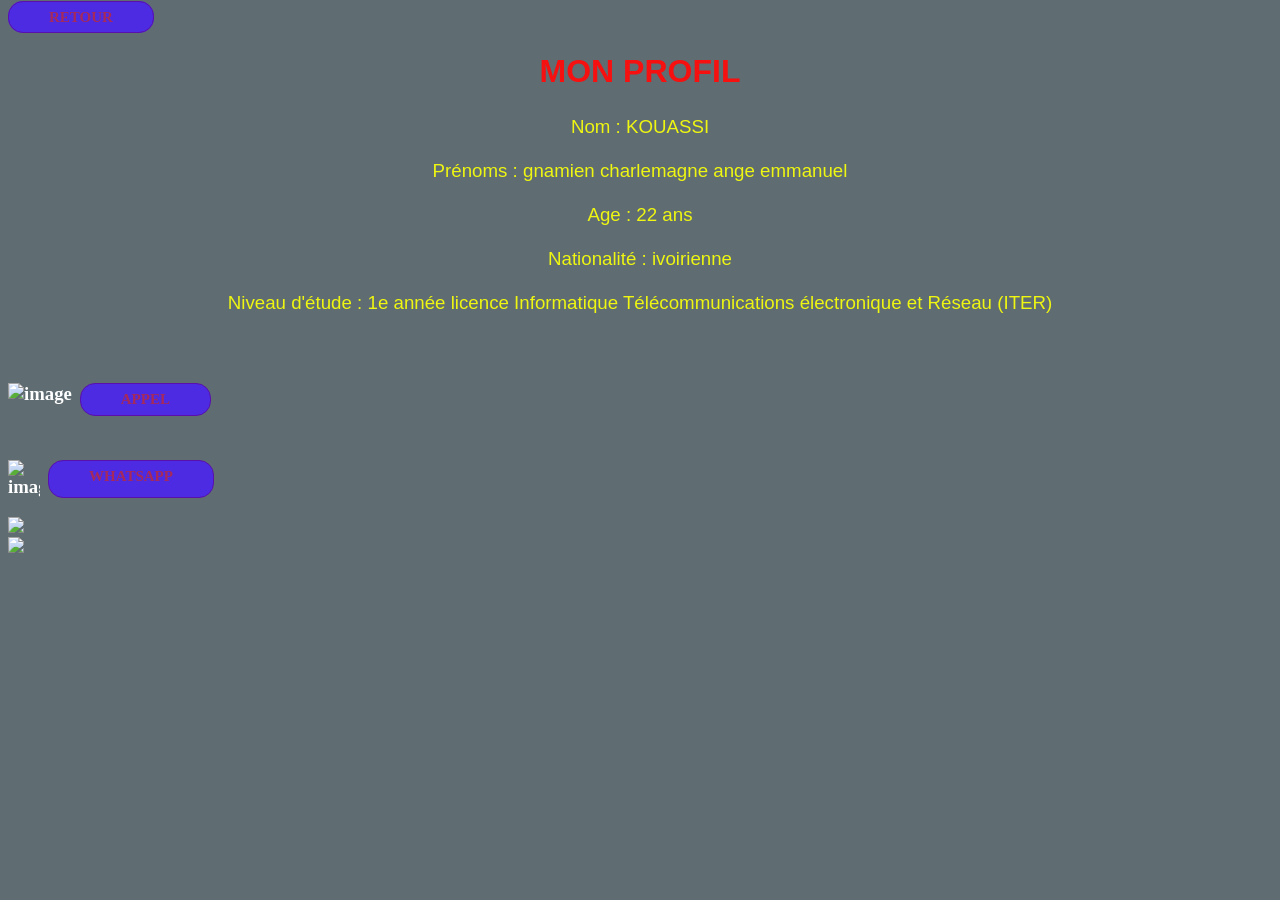
==== profil.html @ c8abce01 "Add files via upload" ====
<!DOCTYPE html>
<html lang="en">
<head>
    <meta charset="UTF-8">
    <meta name="viewport" content="width=device-width, initial-scale=1.0">
    <title>Document</title>
    <link rel="stylesheet" href="style.css">
</head>
<body id="block1">
    <a href="index.html"><strong>RETOUR</strong></a>
<header>
    <h2><strong>MON PROFIL</strong></h2>
</header> 
    
    <h3> <div>

      <h4>
             Nom : KOUASSI
 <br></br>
             Prénoms : gnamien charlemagne ange emmanuel
<br> </br>
             Age : 22 ans
<br> </br>
             Nationalité : ivoirienne 
<br> </br>
              Niveau d'étude : 1e année licence Informatique Télécommunications électronique et Réseau (ITER)
         </h4>
<br>   </br>
<div class="title0">
<div class="title"> 
                   <nav> <img src="image/Téléphone_icône.png" alt="image"></nav>
          <a href="tel:+2250575960595">APPEL</a>
</div>
</div>
           
<br>   </br>
<div class="serv">
    <div class="row">
       <div class="serv-til">
            <img src="image/WhatsApp_Logo_green.svg.png" alt="image"> 
            <a class="image" href="https:wa.me/2250576810528">WHATSAPP</a>
        </div> 
    </div>
</div>
        </div>
    </h3> 
        <div>

            <div>
               <img src="image/photo_5956040688392670515_y.jpg" width = "300">
            </div>
         <section>
         <img src="image/IMG_3500.PNG" width="300">
         </section>
        </div>

</body>
</html>
---- style.css ----
h1{
color: gold;
font-size: 3.4rem;
text-align: center;
background-color: rgba(0, 255, 51, 0.144);
border:solid 3px coral;
left: 5%;
text-transform: uppercase;
border-radius: 3px;

}

a{
color: rgb(165, 42, 91);
font-size: x-large;
text-decoration: double;
background-color: rgb(76, 43, 226);
transition: background-color 0.3s ease ;
font-size: 15px;
border:solid 3px rgb(90, 16, 170);
font-weight: 600;
border-width: 1px;
border-radius: 15px;
padding: 7px 40px;
}
a:hover{
background-color: rgb(10, 202, 61);

}


p{
color: rgb(119, 22, 46);
font-size: 14px;
font-size: larger;
text-align: center;
}
h2{
color: rgb(247, 16, 16);
font-size: xx-large;
font-weight: 300;
text-align: center;
font-family: Arial, Helvetica, sans-serif;

}
h4{
color: rgb(238, 246, 17);
font-weight: 300;
font-family: Verdana, Geneva, Tahoma, sans-serif;
text-align: center;

}
h5{
font-size: larger;
text-align: center;
font-size: x-large;
}

header{
font-size: x-large;
color: rgb(8, 188, 86);
text-align: center;

}
#block1{
background-color: rgba(0, 22, 31, 0.628);
background-image: url(image/photo-1699891730676-037bed3c1bed.avif);
background-size: cover;
color: white;

}
section{

position: relative;
top: 40%;
text-align: left;
}

    
 
ul{
color: oklab(48.131% 0.14026 0.09361);
text-align: left;
font-family: Verdana, Geneva, Tahoma, sans-serif;
}
div.title0{
display: flex;

}
div.title{
    display: flex;
}
nav img{
    width: 32px;
    margin-right: 8px;
}


div.title{
    display: flex;
}

div .serv .row{
display: flex;
}
div.serv-til{
display: flex;

}
.serv-til img{
width: 32px;
margin-right: 8px;

}
 div .position{
    text-align: center;
    padding:  9% 50px;

 }
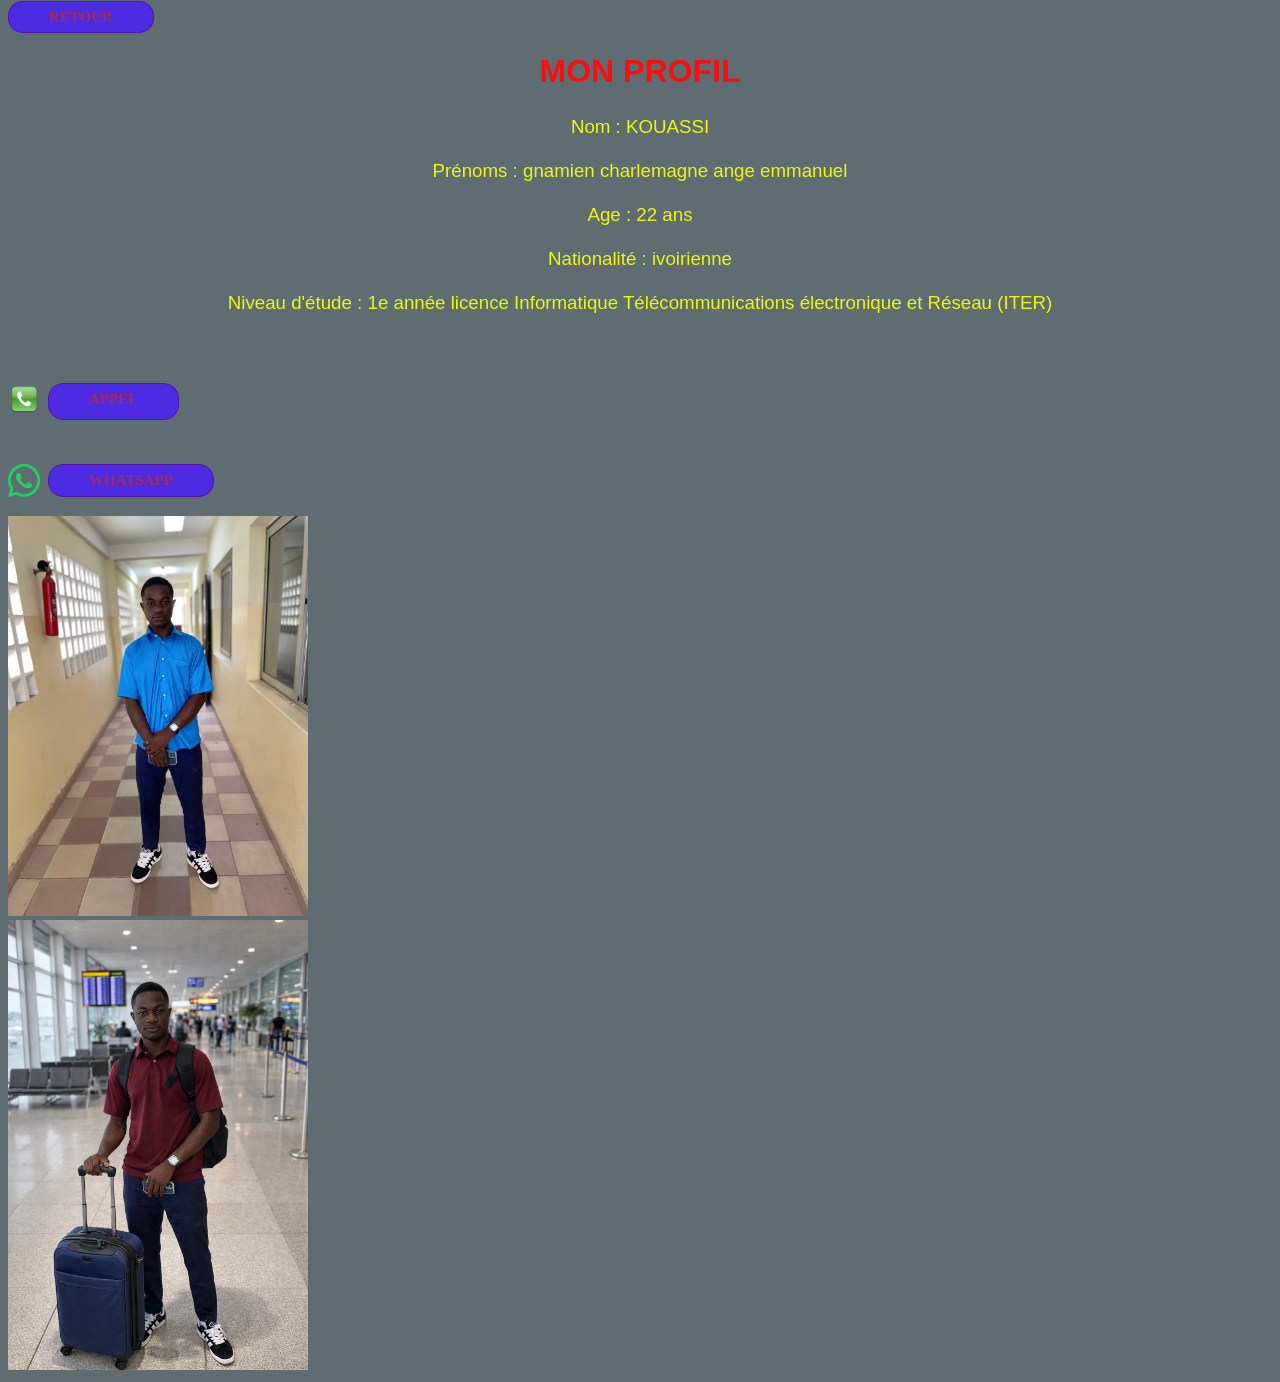
==== commit 8878faa2: "Update profil.html Signed-off-by: KOUASSI <eurocharmeur@gmail.com>" ====
--- a/profil.html
+++ b/profil.html
@@ -28,7 +28,7 @@
 <br>   </br>
 <div class="title0">
 <div class="title"> 
-                   <nav> <img src="image/Téléphone_icône.png" alt="image"></nav>
+                   <nav> <img src="Téléphone_icône.png" alt="image"></nav>
           <a href="tel:+2250575960595">APPEL</a>
 </div>
 </div>
@@ -37,7 +37,7 @@
 <div class="serv">
     <div class="row">
        <div class="serv-til">
-            <img src="image/WhatsApp_Logo_green.svg.png" alt="image"> 
+            <img src="WhatsApp_Logo_green.svg.png" alt="image"> 
             <a class="image" href="https:wa.me/2250576810528">WHATSAPP</a>
         </div> 
     </div>
@@ -47,12 +47,12 @@
         <div>
 
             <div>
-               <img src="image/photo_5956040688392670515_y.jpg" width = "300">
+               <img src="photo_5956040688392670515_y.jpg" width = "300">
             </div>
          <section>
-         <img src="image/IMG_3500.PNG" width="300">
+         <img src="IMG_3500.PNG" width="300">
          </section>
         </div>
 
 </body>
-</html>+</html>
